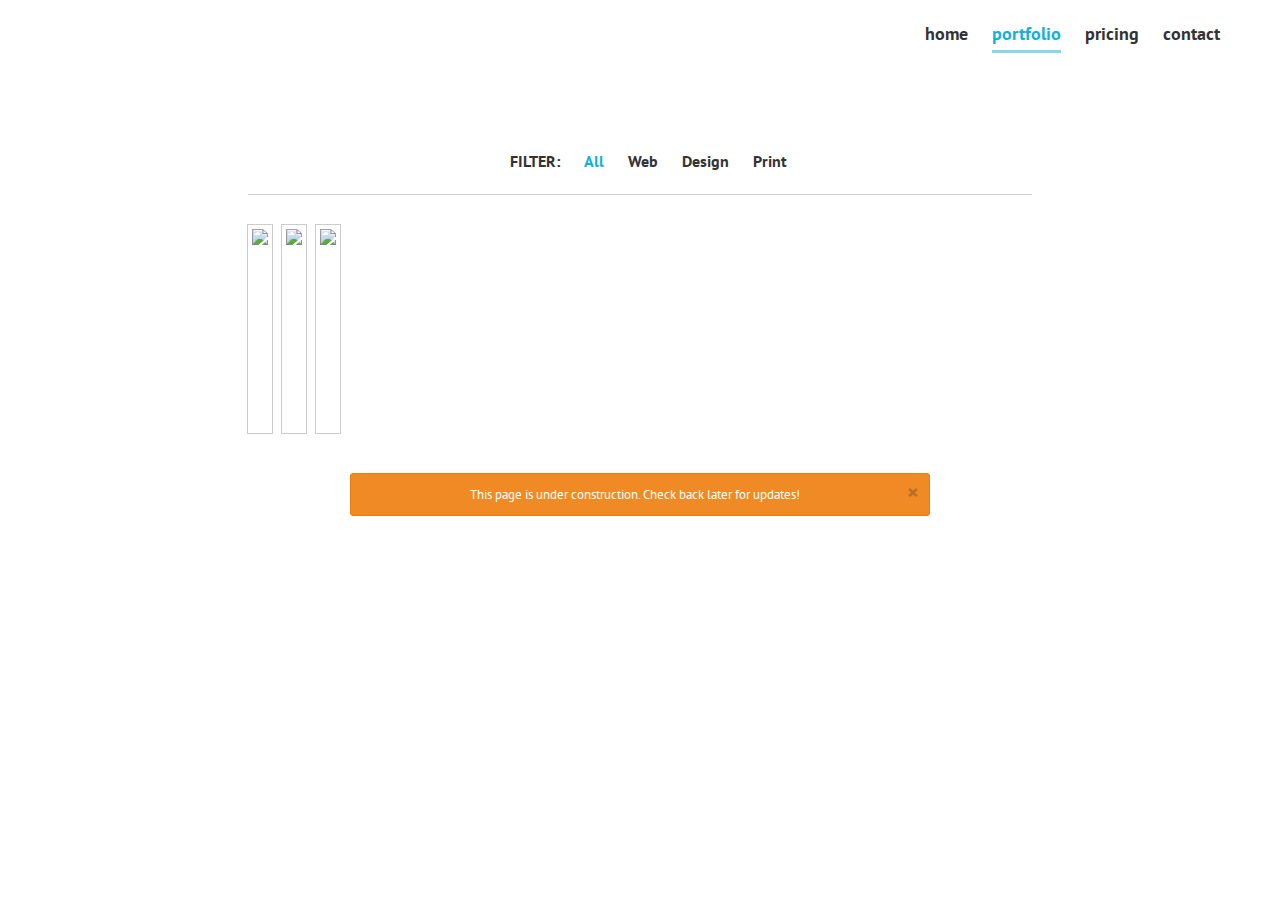
==== portfolio.html @ d59168e7 "Uploaded HTML" ====
<!DOCTYPE html>
<html lang="en-us">
<head>
	<meta charset="utf-8">
	<meta name="viewport" content="width=device-width, initial-scale=1.0">
    <meta name="description" content="Daniely Wright, Front-End Web Developer and Theme Crafter">
    <meta name="keywords" content="">
    <meta name="author" content="Daniely Wright">
	<title>Daniely Wright :: Front-End Developer</title>
	<link rel="shortcut icon" href="ico/favicon.png" type="image/x-icon">
	<link href="css/normalize.css" rel="stylesheet">
	<link href="css/foundation.min.css" rel="stylesheet">
	<link href="css/font-awesome.min.css" rel="stylesheet">
	<link href="css/application.css" rel="stylesheet">	

	<script src="js/modernizr.js"></script>
</head>

<body>
	<div class="container">	
		<header>
			<div class="lf"></div>
			<nav>
				<ul>
					<li><a href="index.html">home</a></li>
					<li class="active"><a href="portfolio.html">portfolio</a></li>
					<li><a href="pricing.html">pricing</a></li>
					<li><a href="contact.html">contact</a></li>
				</ul>
			</nav>

			<div class="clearfix"></div>
		</header>

		<div id="folio">
			<div class="container text-center">
				<div class="small-8 small-centered columns">
					<div class="controls">
						<ul>
							<span><strong>FILTER:</strong></span>
							<li class="filter" data-filter="all">All</li>
							<li class="filter" data-filter="web">Web</li>
							<li class="filter" data-filter="design">Design</li>
							<li class="filter" data-filter="print">Print</li>
						</ul>
					</div>

					<ul class="clearing-thumbs" id="filters" data-clearing>
						<li class="mix web" data-cat="1"><a href="img/folio/joshcopeland.jpg" class="th"><img data-caption="Josh Copeland Ministries" src="img/folio/joshcopeland.png" class="img-responsive"></a></li>
						<li class="mix web" data-cat="1"><a href="img/folio/stephencmusic.jpg" class="th"><img data-caption="Stephen Castaneda Music" src="img/folio/stephencmusic.jpg" class="img-responsive"></a></li>
						<li class="mix web" data-cat="1"><a href="img/folio/colorblind.jpg" class="th"><img data-caption="Colorblind Studios" src="img/folio/colorblind.jpg" class="img-responsive"></a></li>
					</ul>
					<br>
					<br>
				</div>

				<div class="small-6 small-centered columns">
					<div data-alert class="alert-box warning radius">
						This page is under construction. Check back later for updates!
						<a href="#" class="close">&times;</a>
					</div>
				</div>
			</div>
		</div>
	</div>

	<script src="js/jquery.min.js"></script>
	<script src="js/foundation.min.js"></script>
	<script src="js/fastclick.js"></script>
	<script src="js/jquery.mixitup.min.js"></script>
	<script src="js/application.js"></script>
</body>
</html>
---- css/application.css ----
@import url(http://fonts.googleapis.com/css?family=PT+Sans:400,700,400italic,700italic);
@import url(http://fonts.googleapis.com/css?family=Oswald:400,300,700);

/* Base Styles */
body {
	font-family: 'PT Sans', sans-serif;
	font-size: 16px;
	color: #333333;
	background-color: #ffffff;

	-webkit-font-smoothing: antialiased;
    -webkit-overflow-scrolling: touch;
}

hr {
    display: block;
    height: 1px;
    border: 0;
    border-top: 1px solid #cccccc;
    margin: 1em 0;
    padding: 0;
}

img {
	vertical-align: middle;
}

.container {
	padding-right: 15px;
	padding-left: 15px;
	margin-right: auto;
	margin-left: auto;
}

.container:before,
.container:after {
	display: table;
	content: " ";
}

.container:after {
	clear: both;
}

/* Headings & Titles */
h1, h2, h3, h4, h5, h6 {
	font-family: 'PT Sans', sans-serif;
	font-weight: 700;
}

h2 {
	font-weight: 700;
	padding-top: 15px;
	text-transform: uppercase;
}

/* Typography */
p {
	font-family: 'PT Sans', sans-serif; 
    font-weight: 400;
    font-size: 18px;
}

/* Links */
a {
	font-weight: 700;
    color: #12b1d9;
    text-decoration: none;
    word-wrap: break-word;

    -webkit-transition: color 0.2s ease-in, background 0.2s ease-in;
    -moz-transition: color 0.2s ease-in, background 0.2s ease-in;
    -ms-transition: color 0.2s ease-in, background 0.2s ease-in;
    -o-transition: color 0.2s ease-in, background 0.2s ease-in;
    transition: color 0.2s ease-in, background 0.2s ease-in;
}

a:hover,
a:focus {
    color: #12b1d9;
    outline: 0;
    opacity: 0.7;
    filter: alpha(opacity=70);
}

a:before,
a:after {
    -webkit-transition: color 0.2s ease-in, background 0.2s ease-in;
    -moz-transition: color 0.2s ease-in, background 0.2s ease-in;
    -ms-transition: color 0.2s ease-in, background 0.2s ease-in;
    -o-transition: color 0.2s ease-in, background 0.2s ease-in;
    transition: color 0.2s ease-in, background 0.2s ease-in;
}

/* Button Mods. */
.button {
	font-family: 'Oswald', sans-serif;
	font-size: 14px;
	text-transform: uppercase;
	padding: 10px 24px 8px;
	white-space: nowrap;
	overflow: hidden;
	border-radius: 4px;
	text-overflow: ellipsis;
}

/* Form Mods. */
form small {
	color: #ff0000;
}

/* Image Styles */
.img-responsive {
	display: block;
	height: auto;
	max-width: 100%;
}

.img-rounded {
	border-radius: 6px;
}

.img-thumbnail {
	display: inline-block;
	height: auto;
	max-width: 100%;
	padding: 4px;
	line-height: 1.428571429;
	background-color: #ffffff;
	border: 1px solid #dddddd;
	border-radius: 4px;
	-webkit-transition: all 0.2s ease-in-out;
        	transition: all 0.2s ease-in-out;
}

.img-circle {
	border-radius: 50%;
}

.clearing-thumbs a:hover {
	opacity: 1;
	filter: alpha(opacity=100);
}

.clearing-thumbs img {
	max-width: 300px;
	height: 200px;
}

/* Text Styles */
.text-left {
	text-align: left;
}

.text-right {
	text-align: right;
}

.text-center {
	text-align: center;
}

/* Header */
header img {
	margin: 0 auto;
	display: table;
}

header .img-circle {
	padding-top: 10px;
}

.lf {
	float: left;
}

.clearfix {
	clear: both;
}

/* Navigation */
nav {
	padding-top: 20px;
	padding-right: 25px;
	float: right;
}

nav ul li {
	list-style-type: none;
	display: inline;
	padding-right: 20px;
}

nav ul li > a {
	font-size: 18px;
	color: #333333;
}

nav ul li > a:hover {
	color: #12b1d9;
	border-bottom: 3px solid rgba(18, 177, 217, 0.5);
	padding-bottom: 5px;
	text-decoration: none;
	opacity: 1;
	filter: alpha(opacity=100);

	-webkit-transition: padding-bottom 0.2s ease-in, background 0.2s ease-in;
    -moz-transition: padding-bottom 0.2s ease-in, background 0.2s ease-in;
    -ms-transition: padding-bottom 0.2s ease-in, background 0.2s ease-in;
    -o-transition: padding-bottom 0.2s ease-in, background 0.2s ease-in;
    transition: padding-bottom 0.2s ease-in, background 0.2s ease-in;
}

nav ul li.active > a {
	color: #12b1d9;
	border-bottom: 3px solid rgba(18, 177, 217, 0.5);
	padding-bottom: 5px;
	text-decoration: none;
}

/* Portfolio */
#folio {
	padding-top: 80px;
	padding-bottom: 50px;
}

/* Pricing */
#pw {
	padding-top: 80px;
	padding-bottom: 50px;
}

#pw h4 {
	text-transform: uppercase;
	color: #ffffff;
	background-color: #12b1d9;
	padding: 5px 5px;
}

#pw .price {
	font-size: 34px;
	font-weight: 700;
	color: #12b1d9;
}

#pw .accent {
	font-size: 18px;
	font-weight: 700;
	color: #12b1d9;
}

#pw i {
	color: #aaaaaa;
}

/* Contact */
#cw {
	padding-top: 80px;
	padding-bottom: 50px;
	color: #12b1d9;
}

#cw p {
	font-size: 24px;
	font-weight: 700;
}

/* Social Icon Styles */
.social i {
	padding-right: 20px;
	color: #12b1d9;
}

.social i:hover {
	color: #12b1d9;
	opacity: 0.7;
	filter: alpha(opacity=70);

	-webkit-transition: color 0.2s ease-in, background 0.2s ease-in;
    -moz-transition: color 0.2s ease-in, background 0.2s ease-in;
    -ms-transition: color 0.2s ease-in, background 0.2s ease-in;
    -o-transition: color 0.2s ease-in, background 0.2s ease-in;
    transition: color 0.2s ease-in, background 0.2s ease-in;
}

/* Filter */
.controls {
	display: inline-block;
	width: 100%;
	margin: 0 0 30px;
	vertical-align: top;
	border-bottom: 1px solid #cccccc;
}

.controls li {
	font-weight: 700;
	margin-left: 20px;
	cursor: pointer;
	list-style-type: none;
	display: inline;
	color: #333333;
}

.controls li:hover {
	color: #12b1d9;

	-webkit-transition: color 0.2s ease-in, background 0.2s ease-in;
    -moz-transition: color 0.2s ease-in, background 0.2s ease-in;
    -ms-transition: color 0.2s ease-in, background 0.2s ease-in;
    -o-transition: color 0.2s ease-in, background 0.2s ease-in;
    transition: color 0.2s ease-in, background 0.2s ease-in;
}

.controls li.active {
	color: #12b1d9;
}

#filters .mix {
	display: none;
	opacity: 0;
}
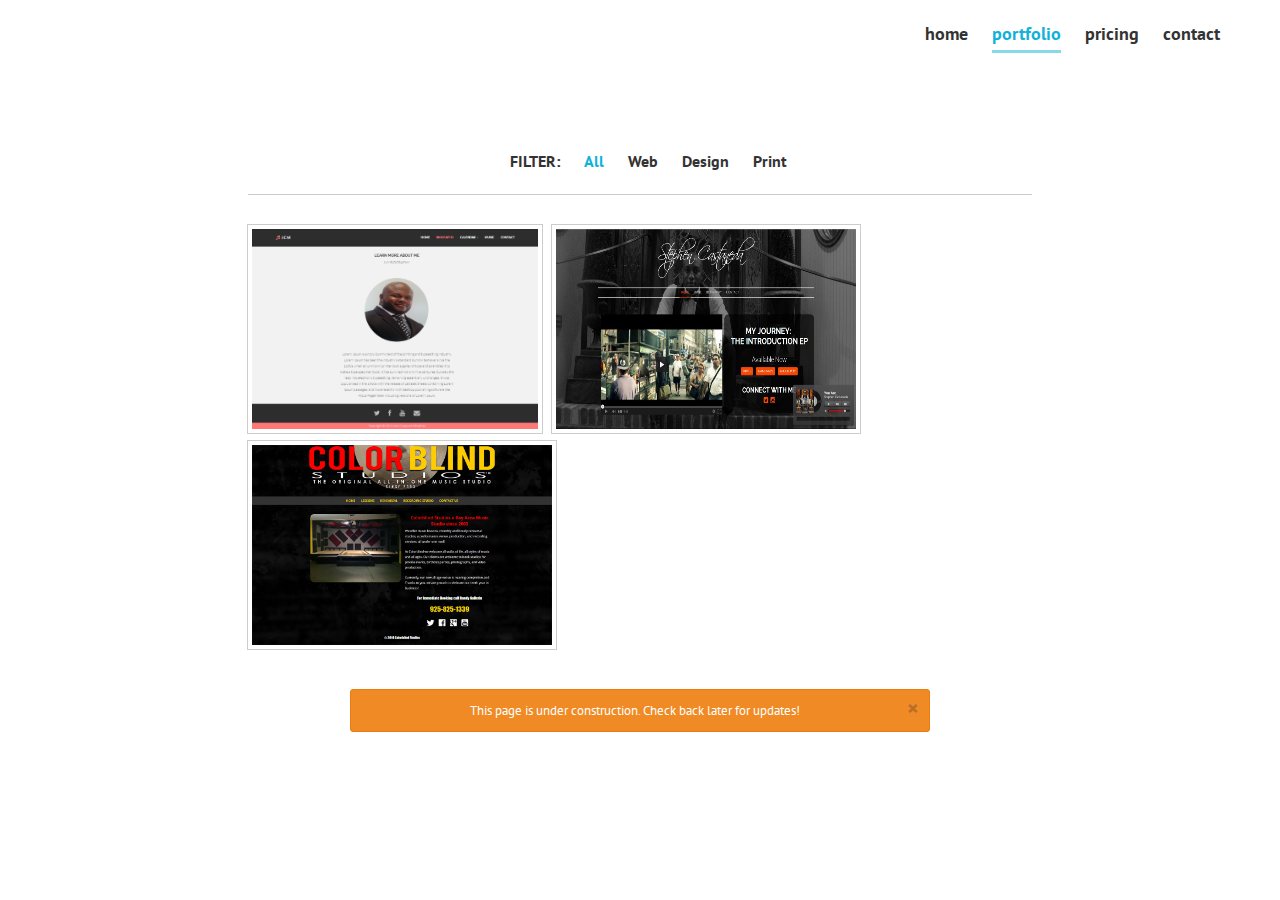
==== commit 89efeead: "Uploaded HTML" ====
--- a/portfolio.html
+++ b/portfolio.html
@@ -46,7 +46,7 @@
 					</div>
 
 					<ul class="clearing-thumbs" id="filters" data-clearing>
-						<li class="mix web" data-cat="1"><a href="img/folio/joshcopeland.jpg" class="th"><img data-caption="Josh Copeland Ministries" src="img/folio/joshcopeland.png" class="img-responsive"></a></li>
+						<li class="mix web" data-cat="1"><a href="img/folio/joshcopeland.png" class="th"><img data-caption="Josh Copeland Ministries" src="img/folio/joshcopeland.png" class="img-responsive"></a></li>
 						<li class="mix web" data-cat="1"><a href="img/folio/stephencmusic.jpg" class="th"><img data-caption="Stephen Castaneda Music" src="img/folio/stephencmusic.jpg" class="img-responsive"></a></li>
 						<li class="mix web" data-cat="1"><a href="img/folio/colorblind.jpg" class="th"><img data-caption="Colorblind Studios" src="img/folio/colorblind.jpg" class="img-responsive"></a></li>
 					</ul>
